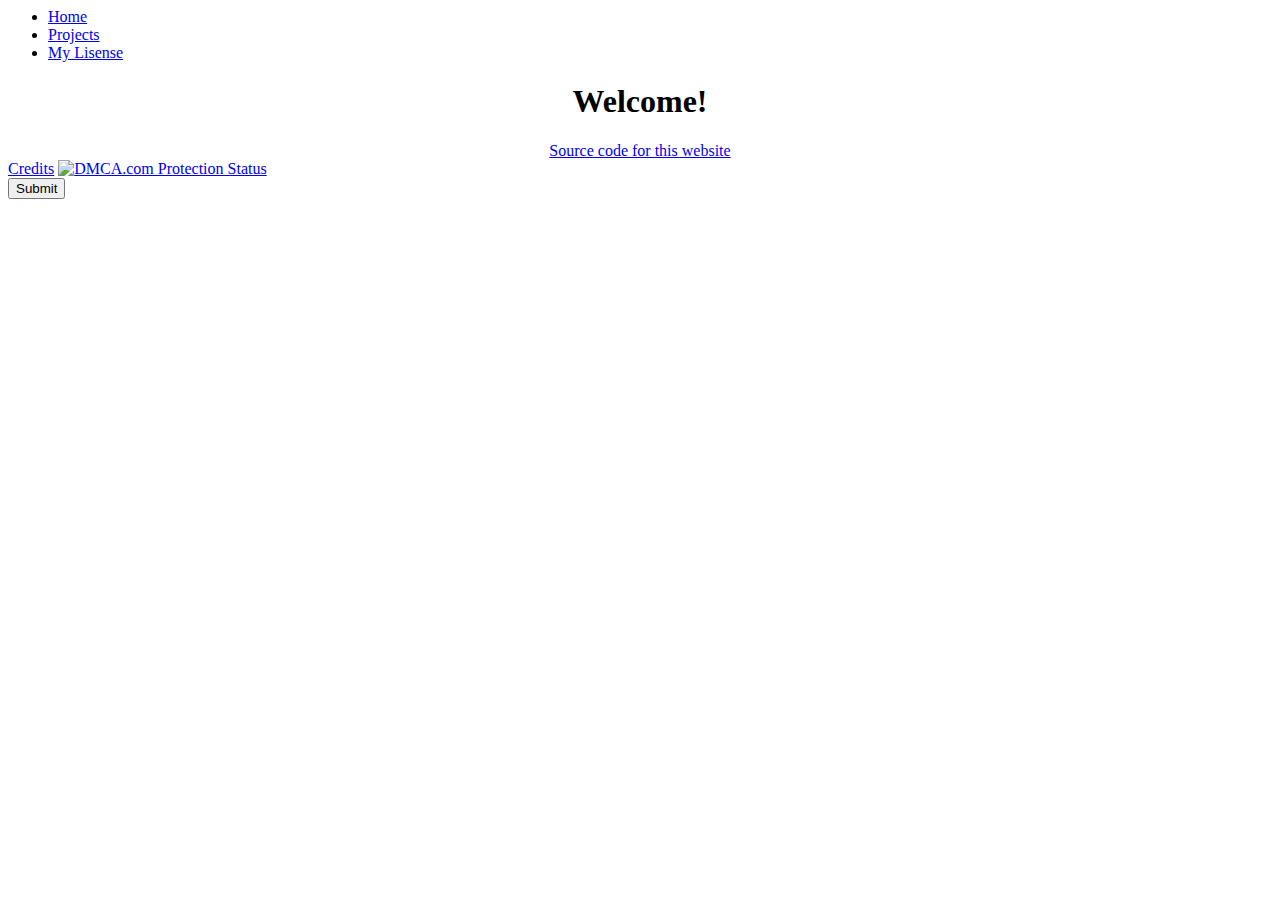
==== index.html @ 79d40c25 "Add DMCA protection badge." ====
<head>
  <link rel="shortcut icon" type="image/png" href="/img/favicon.png">
  <title>CaptainMudkip1</title>
  <link rel="stylesheet" href="/css/homepage.css">
</head>

<body>
  <header>
    <div class="container">
      <h1 class="logo"></h1>
      <nav>
        <ul>
          <li><a href="#">Home</a></li>
          <li><a href="/projects/">Projects</a></li>
          <li><a href="/lisense/">My Lisense</a></li>
        </ul>
      </nav>
    </div>
  </header>
  <div align="center">
    <h1 title class="text" width=10>Welcome!</h1>
    <div height="100" width="1"></div>
    <a href="https://github.com/CaptainMudkip1/captainmudkip1.github.io" class="subtitle">Source code for this website</a>
  </div>
  <a href="/credits/" class="credits">Credits</a>
  <a href="//www.dmca.com/Protection/Status.aspx?ID=3bbee6c5-107c-435b-9f0d-7f07c42938b4" title="DMCA.com Protection Status" class="dmca-badge"> <img src ="https://images.dmca.com/Badges/dmca_protected_sml_120l.png?ID=3bbee6c5-107c-435b-9f0d-7f07c42938b4"  alt="DMCA.com Protection Status" /></a>  <script src="https://images.dmca.com/Badges/DMCABadgeHelper.min.js"> </script>
  <form action="/yes-no/">
    <input type="submit" id="hiddenbutton">
  </form>
</body>
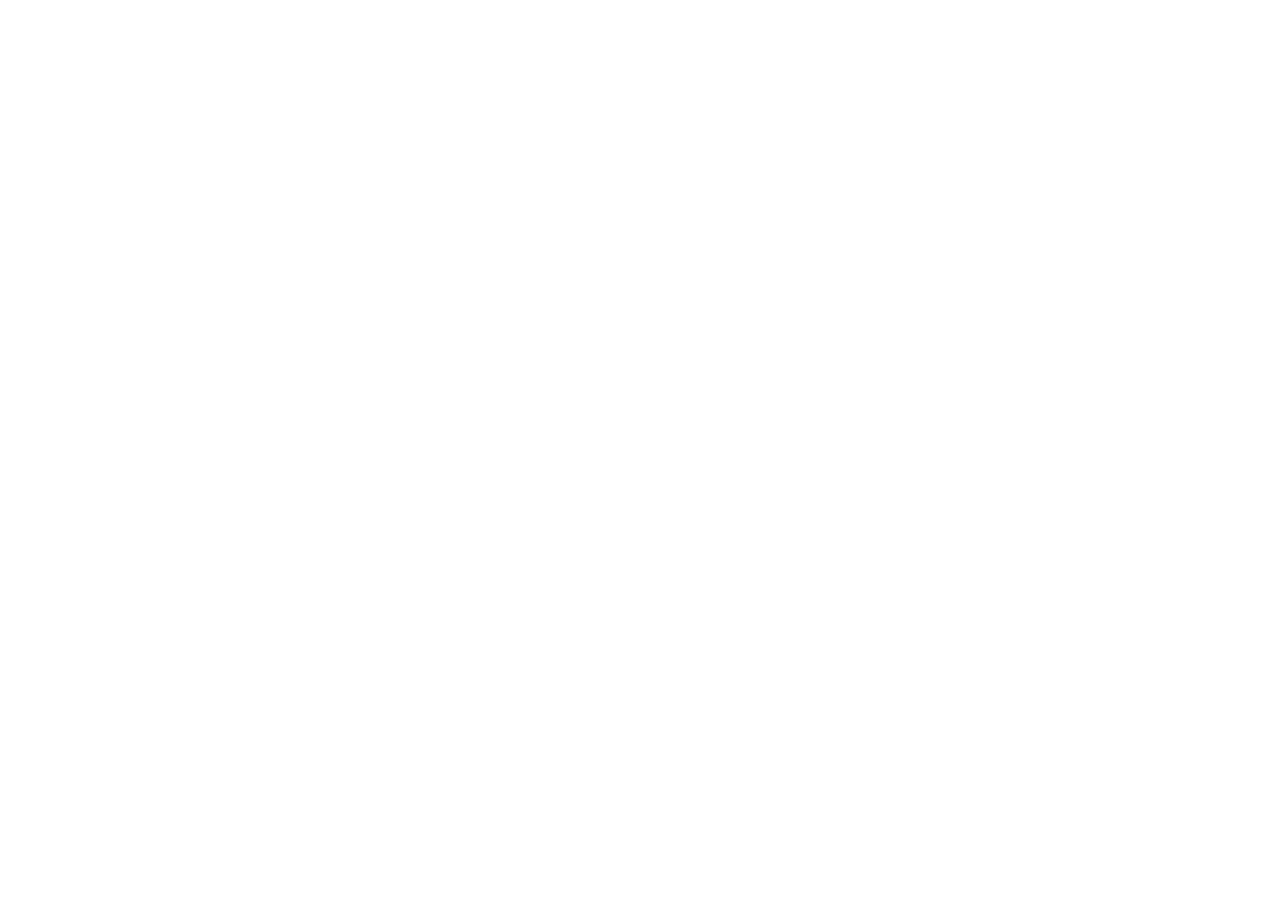
==== commit 1e1237c4: "Update index.html" ====
--- a/index.html
+++ b/index.html
@@ -1,30 +1,38 @@
 <head>
-  <link rel="shortcut icon" type="image/png" href="/img/favicon.png">
-  <title>CaptainMudkip1</title>
-  <link rel="stylesheet" href="/css/homepage.css">
+  <link rel="shortcut icon" type="image/png" href="/img/bankofdog_icon.png">
+  <link rel="stylesheet" href="/css/bankofdog.css">
+  <title>Bank Of Dog</title>
+  <style>
+    div[fancy-box] {
+      box-sizing: border-box;
+      border: 5px dashed #ffffff;
+      width: inherit;
+      width: 480px;
+      height: 60px;
+      text-align: center;
+      margin: auto;
+    }
+
+    main {
+      padding: 20% 0;
+    }
+
+    body {
+      overflow: hidden;
+    }
+
+    .text {
+    	color: #ffffff;
+    }
+  </style>
 </head>
-
 <body>
-  <header>
-    <div class="container">
-      <h1 class="logo"></h1>
-      <nav>
-        <ul>
-          <li><a href="#">Home</a></li>
-          <li><a href="/projects/">Projects</a></li>
-          <li><a href="/lisense/">My Lisense</a></li>
-        </ul>
-      </nav>
+  <div align="center">
+    <h1 class="text">Welcome to Bank Of Dog!</h1>
+  </div>
+  <main>
+    <div align="center" fancy-box>
+      <p class="text">Bank Of Dog server ip: play.bankofdog.ml</p>
     </div>
-  </header>
-  <div align="center">
-    <h1 title class="text" width=10>Welcome!</h1>
-    <div height="100" width="1"></div>
-    <a href="https://github.com/CaptainMudkip1/captainmudkip1.github.io" class="subtitle">Source code for this website</a>
-  </div>
-  <a href="/credits/" class="credits">Credits</a>
-  <a href="//www.dmca.com/Protection/Status.aspx?ID=3bbee6c5-107c-435b-9f0d-7f07c42938b4" title="DMCA.com Protection Status" class="dmca-badge"> <img src ="https://images.dmca.com/Badges/dmca_protected_sml_120l.png?ID=3bbee6c5-107c-435b-9f0d-7f07c42938b4"  alt="DMCA.com Protection Status" /></a>  <script src="https://images.dmca.com/Badges/DMCABadgeHelper.min.js"> </script>
-  <form action="/yes-no/">
-    <input type="submit" id="hiddenbutton">
-  </form>
+  </main>
 </body>
--- a/css/bankofdog.css
+++ b/css/bankofdog.css
@@ -0,0 +1,23 @@
+@import url("index.css");
+
+div[fancy-box] {
+  box-sizing: border-box;
+  border: 5px dashed #ffffff;
+  width: inherit;
+  width: 480px;
+  height: 60px;
+  text-align: center;
+  margin: auto;
+}
+
+main {
+  padding: 20% 0;
+}
+
+body {
+  overflow: hidden;
+}
+
+.text {
+	color: #ffffff;
+}
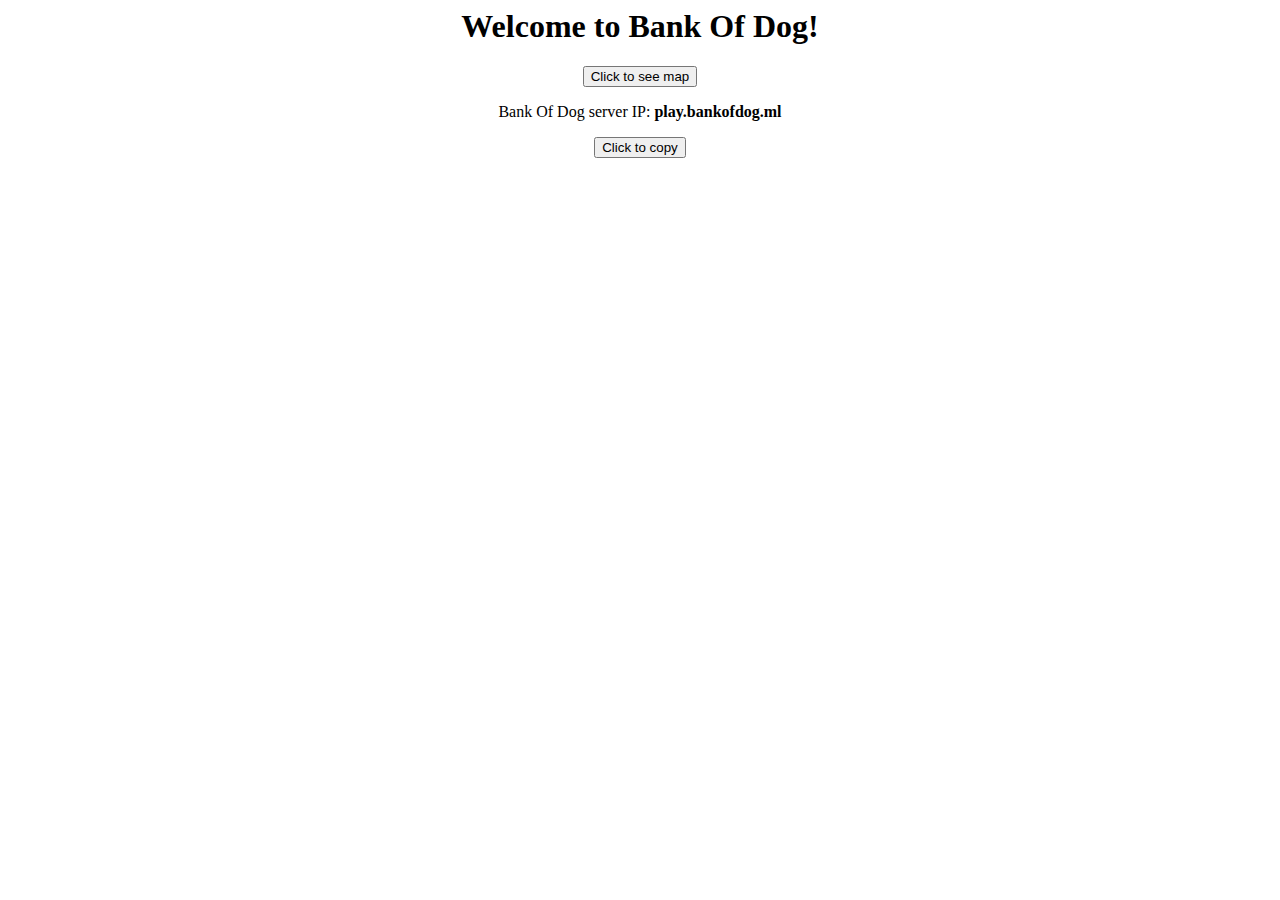
==== commit 39e2988d: "Update index.html" ====
--- a/index.html
+++ b/index.html
@@ -1,38 +1,23 @@
 <head>
   <link rel="shortcut icon" type="image/png" href="/img/bankofdog_icon.png">
-  <link rel="stylesheet" href="/css/bankofdog.css">
   <title>Bank Of Dog</title>
-  <style>
-    div[fancy-box] {
-      box-sizing: border-box;
-      border: 5px dashed #ffffff;
-      width: inherit;
-      width: 480px;
-      height: 60px;
-      text-align: center;
-      margin: auto;
-    }
-
-    main {
-      padding: 20% 0;
-    }
-
-    body {
-      overflow: hidden;
-    }
-
-    .text {
-    	color: #ffffff;
-    }
-  </style>
+  <link rel="stylesheet" href="/css/index.css">
+  <script src="/js/index.js"></script>
 </head>
 <body>
   <div align="center">
     <h1 class="text">Welcome to Bank Of Dog!</h1>
+    <div class="dynmap">
+      <button class="button is-info" onclick="javascript:function(){location.href='http://bankofdog.my.pebble.host:8067/index.html';}">Click to see map</button>
+      <!-- <iframe scrolling=no class="dynmap-iframe" src="/redirectmap.html"></iframe> -->
+    </div>
+    <div fancy-box>
+      <p class="text">Bank Of Dog server IP: <b>play.bankofdog.ml</b></p>
+      <button class="button is-info" onclick="javascript:copyIP();">Click to copy</button>
+    </div>
   </div>
   <main>
-    <div align="center" fancy-box>
-      <p class="text">Bank Of Dog server ip: play.bankofdog.ml</p>
+    <div align="center">
     </div>
   </main>
 </body>
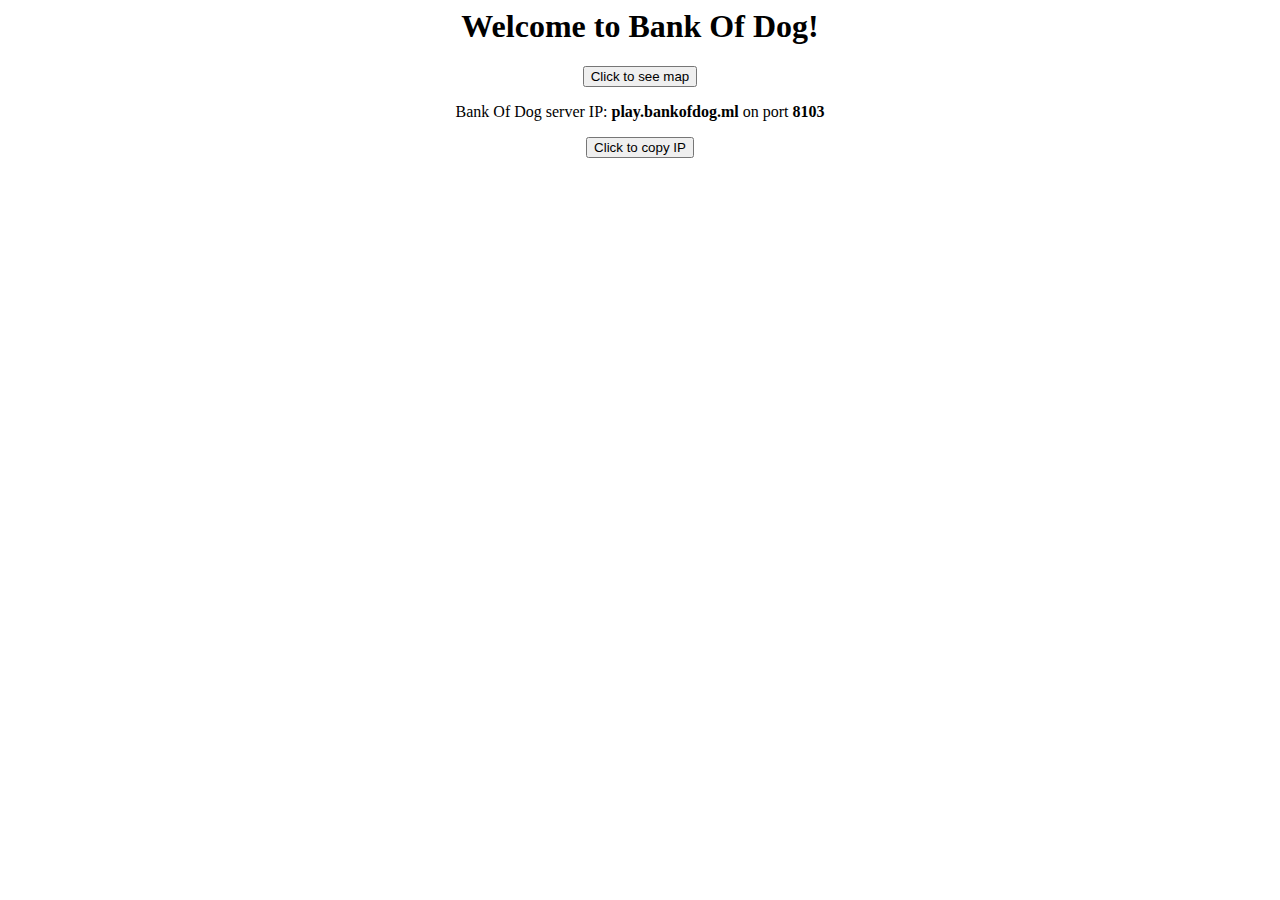
==== commit 8a6bf6c6: "Update index.html" ====
--- a/index.html
+++ b/index.html
@@ -8,12 +8,12 @@
   <div align="center">
     <h1 class="text">Welcome to Bank Of Dog!</h1>
     <div class="dynmap">
-      <button class="button is-info" onclick="javascript:function(){location.href='http://bankofdog.my.pebble.host:8067/index.html';}">Click to see map</button>
+      <button class="button is-info" onclick="javascript:showMap();">Click to see map</button>
       <!-- <iframe scrolling=no class="dynmap-iframe" src="/redirectmap.html"></iframe> -->
     </div>
     <div fancy-box>
-      <p class="text">Bank Of Dog server IP: <b>play.bankofdog.ml</b></p>
-      <button class="button is-info" onclick="javascript:copyIP();">Click to copy</button>
+      <p class="text">Bank Of Dog server IP: <b>play.bankofdog.ml</b> on port <b>8103</b></p>
+      <button class="button is-info" onclick="javascript:copyIP();">Click to copy IP</button>
     </div>
   </div>
   <main>
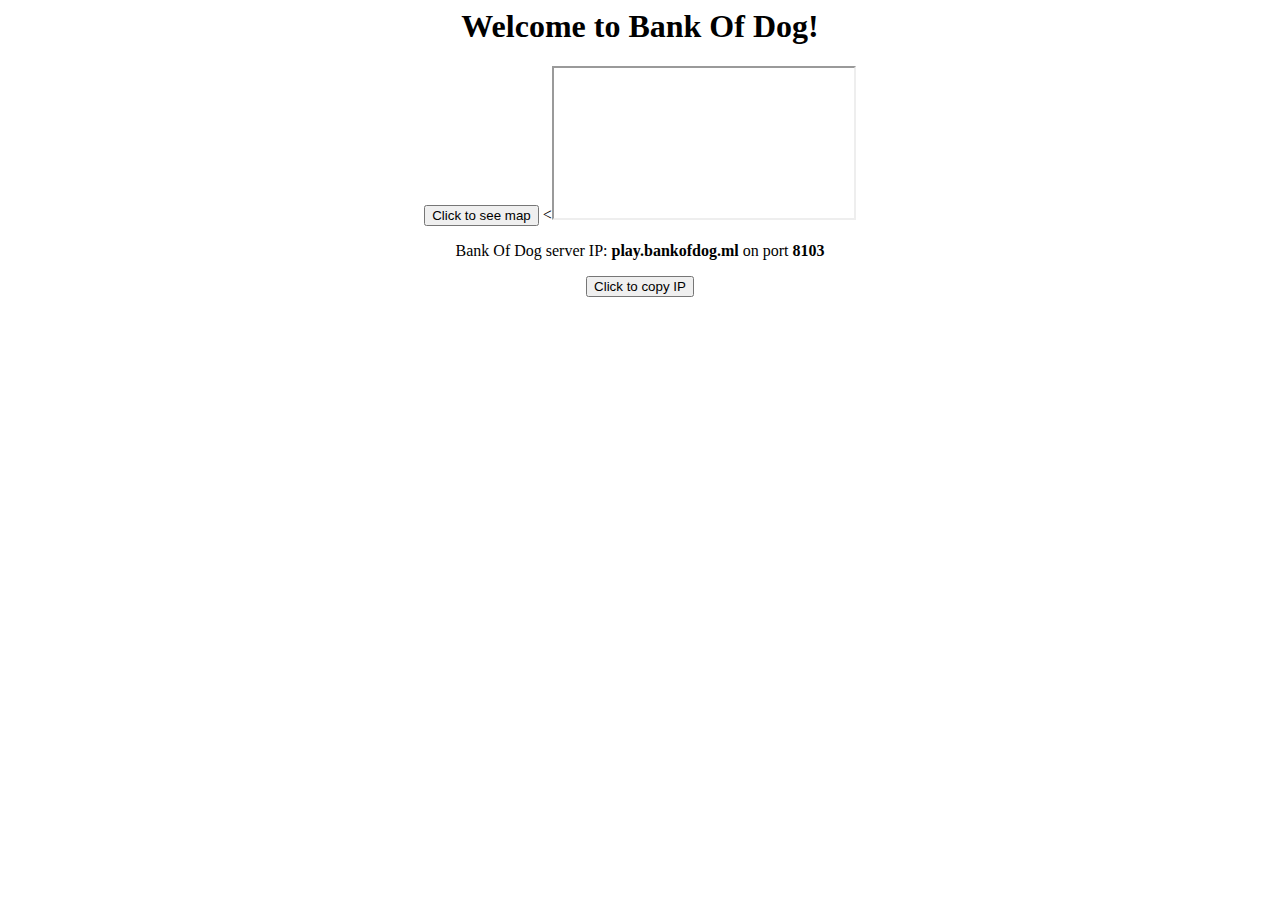
==== commit 2706cde9: "Update index.html" ====
--- a/index.html
+++ b/index.html
@@ -9,7 +9,7 @@
     <h1 class="text">Welcome to Bank Of Dog!</h1>
     <div class="dynmap">
       <button class="button is-info" onclick="javascript:showMap();">Click to see map</button>
-      <!-- <iframe scrolling=no class="dynmap-iframe" src="/redirectmap.html"></iframe> -->
+      <<iframe scrolling=no class="dynmap-iframe" src="http://bankofdog.my.pebble.host:8067/"></iframe>
     </div>
     <div fancy-box>
       <p class="text">Bank Of Dog server IP: <b>play.bankofdog.ml</b> on port <b>8103</b></p>
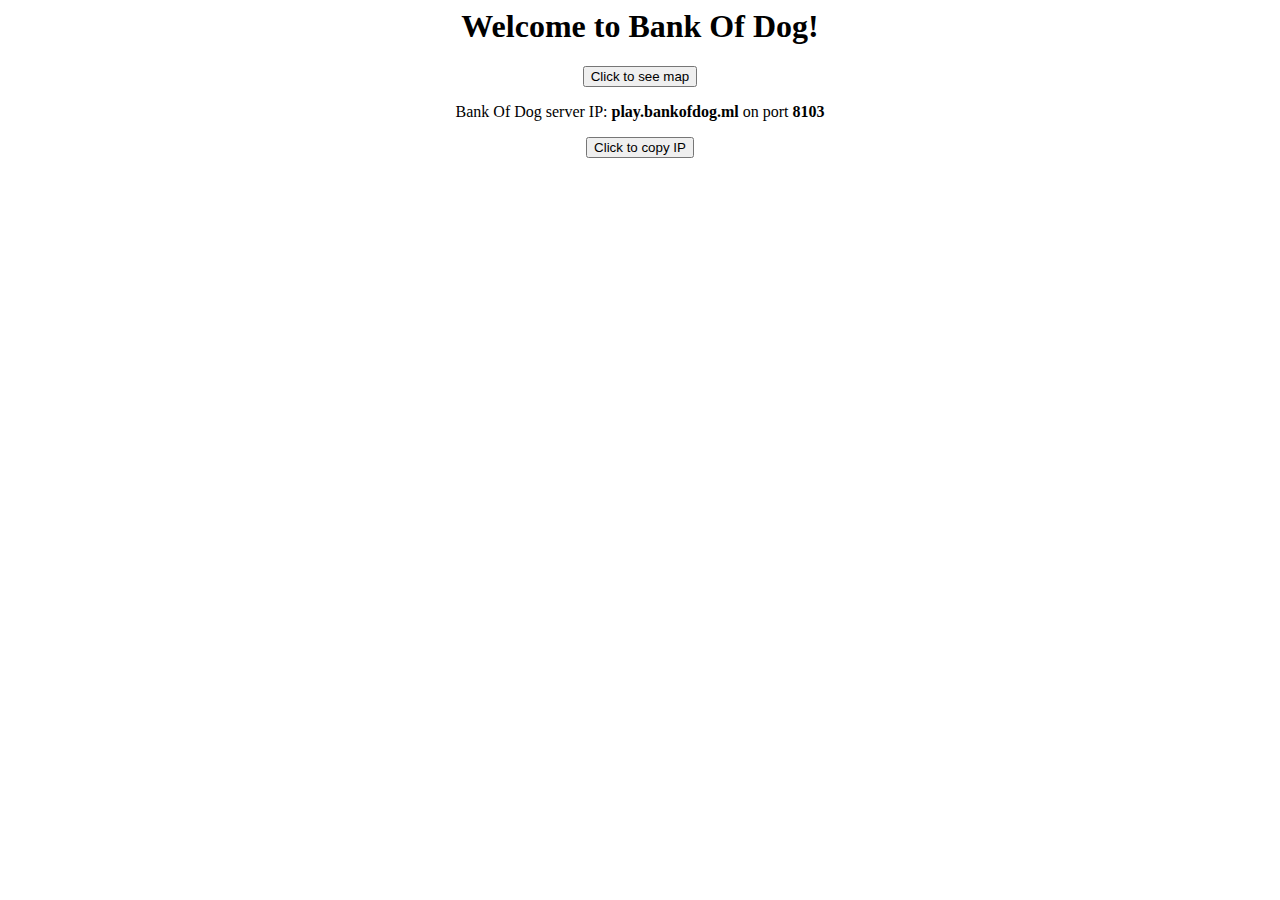
==== commit aae51fc2: "Update index.html" ====
--- a/index.html
+++ b/index.html
@@ -9,7 +9,7 @@
     <h1 class="text">Welcome to Bank Of Dog!</h1>
     <div class="dynmap">
       <button class="button is-info" onclick="javascript:showMap();">Click to see map</button>
-      <<iframe scrolling=no class="dynmap-iframe" src="http://bankofdog.my.pebble.host:8067/"></iframe>
+      <!-- <iframe scrolling=no class="dynmap-iframe" src="http://bankofdog.my.pebble.host:8067/"></iframe> -->
     </div>
     <div fancy-box>
       <p class="text">Bank Of Dog server IP: <b>play.bankofdog.ml</b> on port <b>8103</b></p>
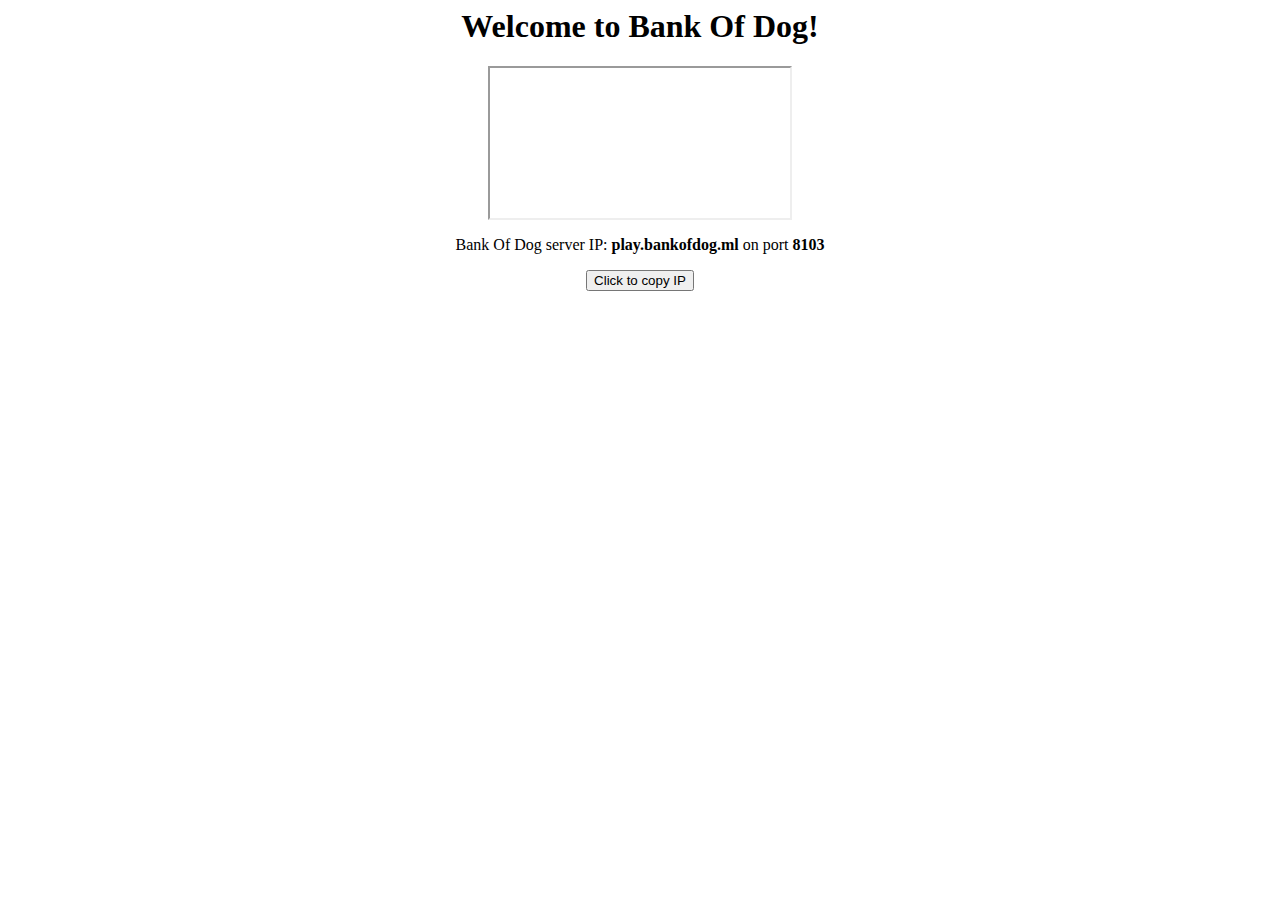
==== commit c47855fa: "Update index.html" ====
--- a/index.html
+++ b/index.html
@@ -8,8 +8,7 @@
   <div align="center">
     <h1 class="text">Welcome to Bank Of Dog!</h1>
     <div class="dynmap">
-      <button class="button is-info" onclick="javascript:showMap();">Click to see map</button>
-      <!-- <iframe scrolling=no class="dynmap-iframe" src="http://bankofdog.my.pebble.host:8067/"></iframe> -->
+      <iframe scrolling=no class="dynmap-iframe" src="https://map.bankofdog.ml"></iframe>
     </div>
     <div fancy-box>
       <p class="text">Bank Of Dog server IP: <b>play.bankofdog.ml</b> on port <b>8103</b></p>
